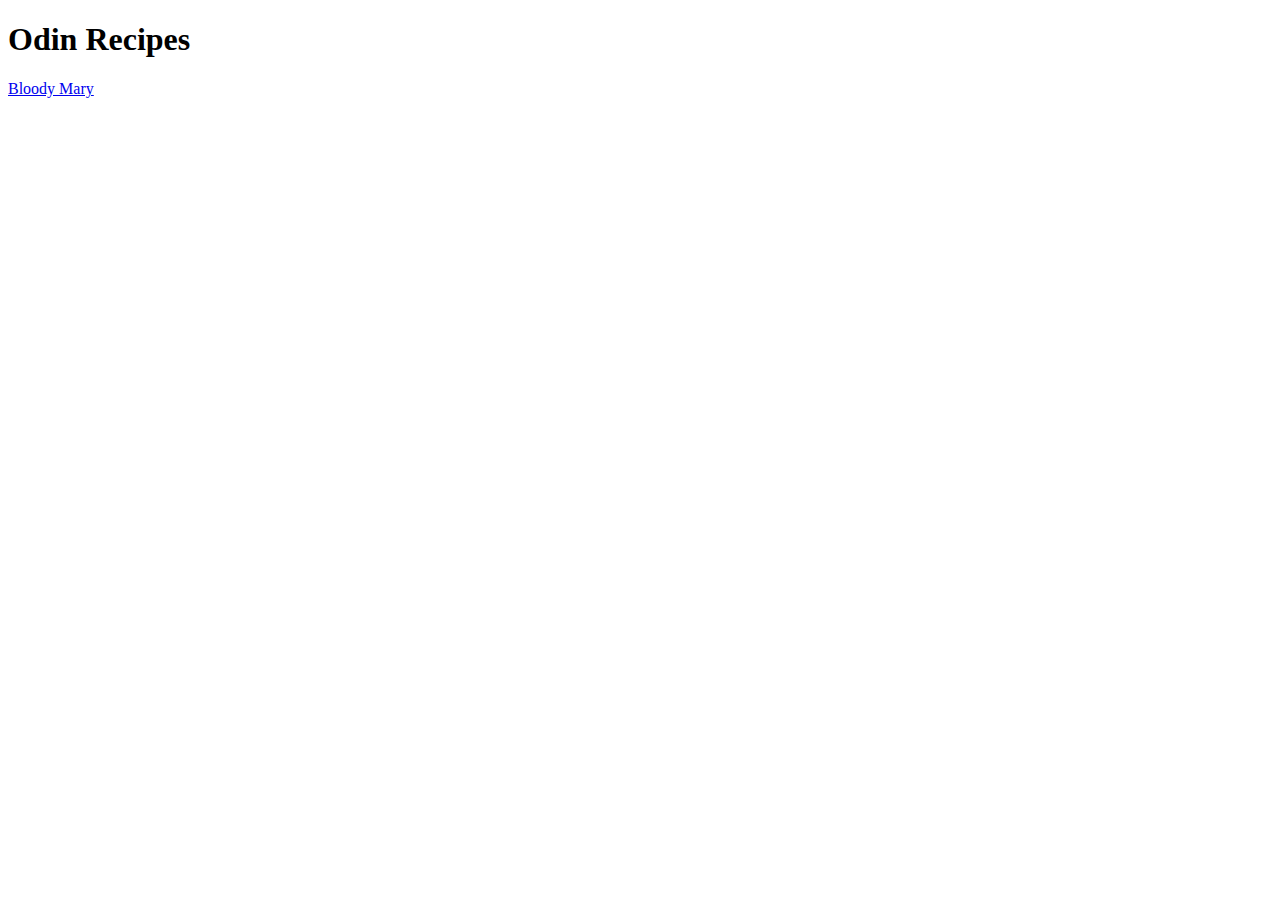
==== index.html @ b295b2c6 "Add homepage for Recipes" ====
<!DOCTYPE html>
<html lang="en">
    <head>
        <meta charset="UTF-8">
        <title>Recipes</title>
    </head>
    <body>
        <h1>Odin Recipes</h1>
        <a href="recipes/bloody_mary.html">Bloody Mary</a>
    </body>
</html>
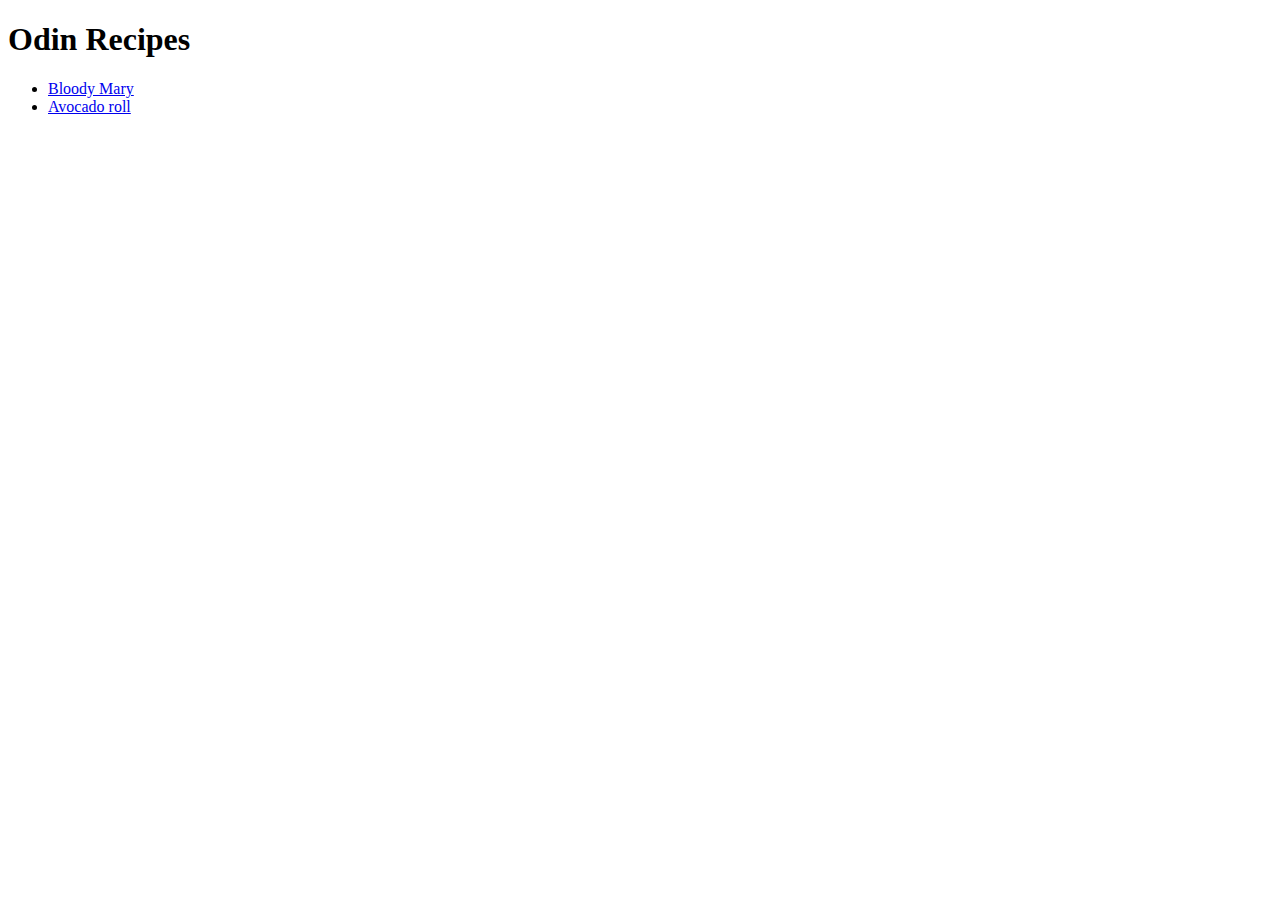
==== commit 2d20cc5e: "Add html page for avocado roll recipe and link to index.html" ====
--- a/index.html
+++ b/index.html
@@ -6,6 +6,9 @@
     </head>
     <body>
         <h1>Odin Recipes</h1>
-        <a href="recipes/bloody_mary.html">Bloody Mary</a>
+        <ul>
+            <li><a href="recipes/bloody_mary.html">Bloody Mary</li></a>
+            <li><a href="recipes/avocado_roll.html">Avocado roll</li></a>
+        </ul>
     </body>
 </html>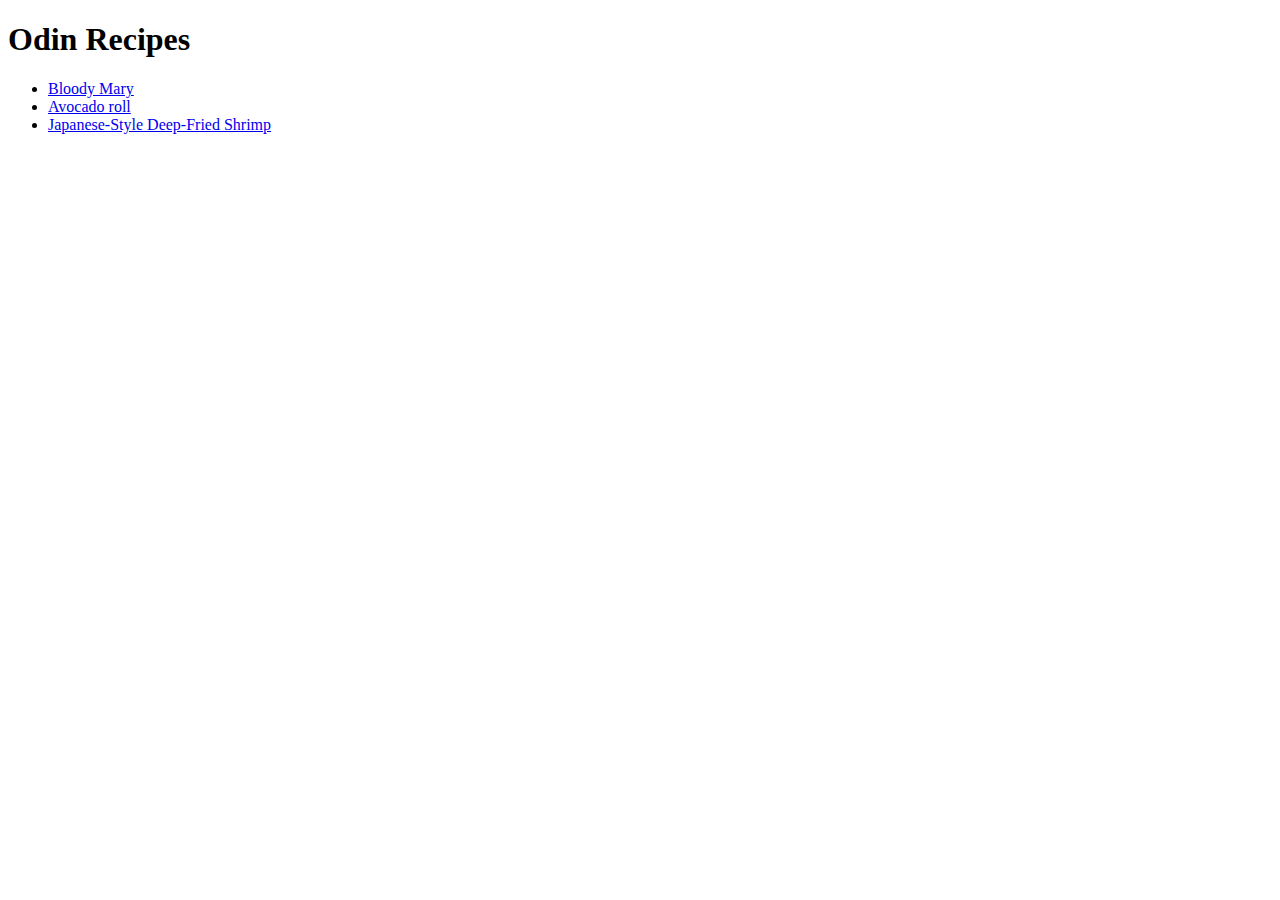
==== commit 48e62a2d: "Add htmp page for fried shrimp recipe and link to index.html" ====
--- a/index.html
+++ b/index.html
@@ -7,8 +7,9 @@
     <body>
         <h1>Odin Recipes</h1>
         <ul>
-            <li><a href="recipes/bloody_mary.html">Bloody Mary</li></a>
-            <li><a href="recipes/avocado_roll.html">Avocado roll</li></a>
+            <li><a href="recipes/bloody_mary.html">Bloody Mary</a></li>
+            <li><a href="recipes/avocado_roll.html">Avocado roll</a></li>
+            <li><a href="recipes/fried_shrimp.html">Japanese-Style Deep-Fried Shrimp</a></li>
         </ul>
     </body>
 </html>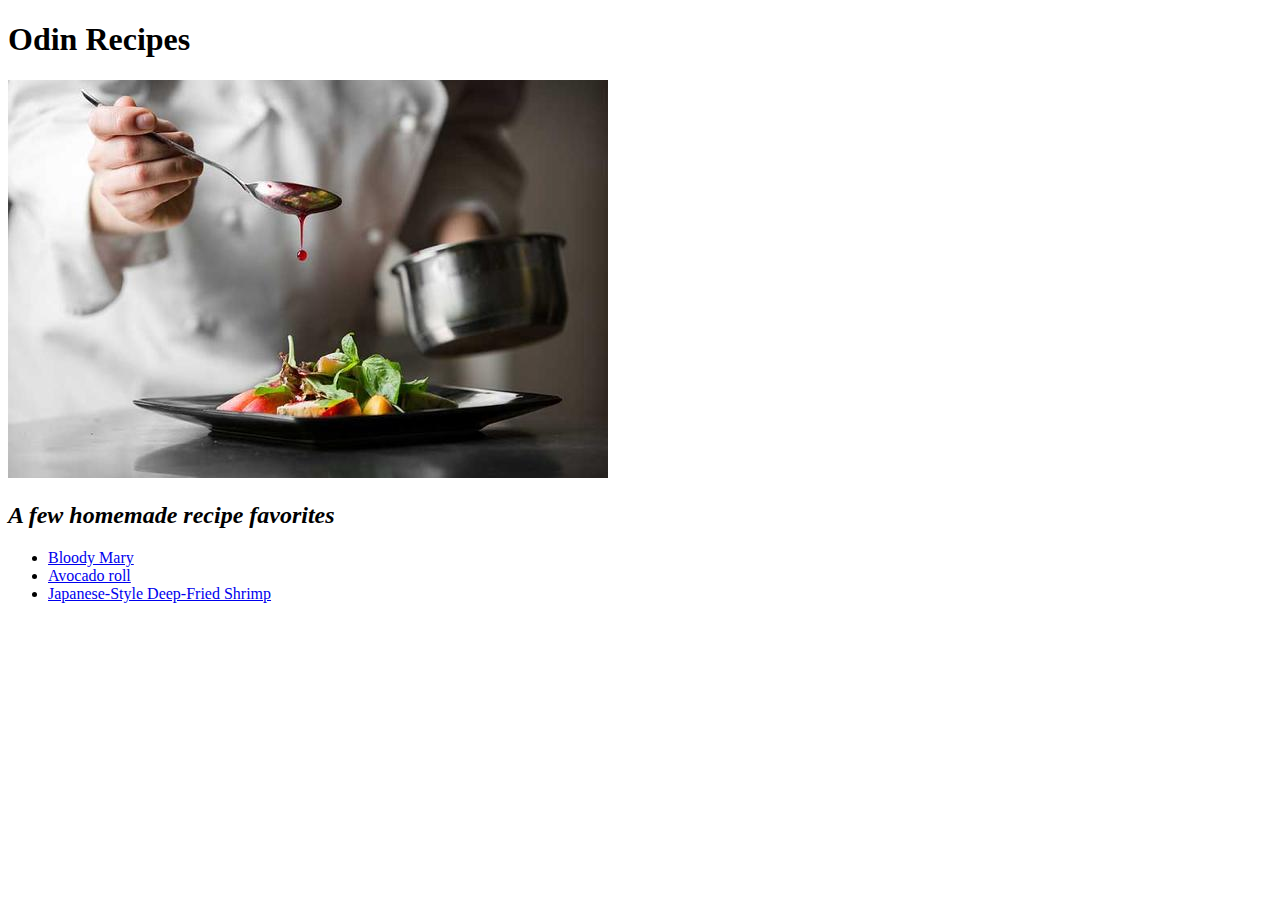
==== commit 7e802486: "Remove unneccesary newlines and resize html images" ====
--- a/index.html
+++ b/index.html
@@ -6,6 +6,8 @@
     </head>
     <body>
         <h1>Odin Recipes</h1>
+        <img src="./images/recipes.jpeg" alt="Garnishing a dish" width="600">
+        <h2><em>A few homemade recipe favorites</em></h2>
         <ul>
             <li><a href="recipes/bloody_mary.html">Bloody Mary</a></li>
             <li><a href="recipes/avocado_roll.html">Avocado roll</a></li>
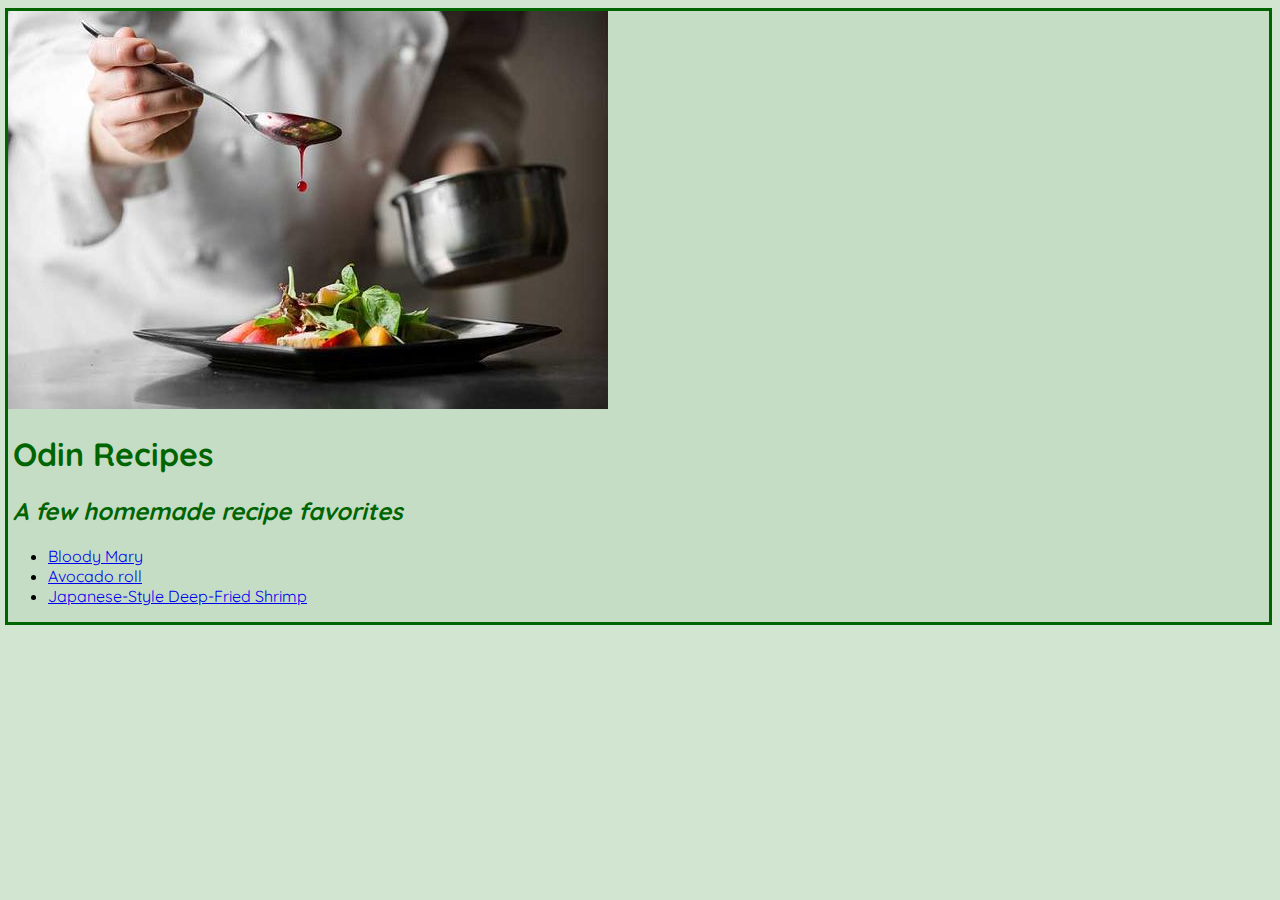
==== commit d32bf37b: "Re-organize divs and classes for homepage" ====
--- a/index.html
+++ b/index.html
@@ -3,15 +3,22 @@
     <head>
         <meta charset="UTF-8">
         <title>Recipes</title>
+        <link rel="stylesheet" href="./styles.css">
     </head>
-    <body>
-        <h1>Odin Recipes</h1>
-        <img src="./images/recipes.jpeg" alt="Garnishing a dish" width="600">
-        <h2><em>A few homemade recipe favorites</em></h2>
-        <ul>
-            <li><a href="recipes/bloody_mary.html">Bloody Mary</a></li>
-            <li><a href="recipes/avocado_roll.html">Avocado roll</a></li>
-            <li><a href="recipes/fried_shrimp.html">Japanese-Style Deep-Fried Shrimp</a></li>
-        </ul>
+    <body class="home">
+        <div class="container recipe-card">
+            <img src="./images/recipes.jpeg" alt="Garnishing a dish">
+            <div class="recipe-content">
+                <h1 class="title">Odin Recipes</h1>
+                <h2 class="title"><em>A few homemade recipe favorites</em></h2>
+                <section class="recipe-info">
+                    <ul class="recipe-list">
+                        <li><a href="recipes/bloody_mary.html" id="bloody-link">Bloody Mary</a></li>
+                        <li><a href="recipes/avocado_roll.html" id="roll-link">Avocado roll</a></li>
+                        <li><a href="recipes/fried_shrimp.html" id="shrimp-link">Japanese-Style Deep-Fried Shrimp</a></li>
+                    </ul>
+                </section>
+            </div>      
+        </div>
     </body>
 </html>--- a/styles.css
+++ b/styles.css
@@ -0,0 +1,85 @@
+/* Shared css*/
+@import url('https://fonts.googleapis.com/css2?family=Quicksand:wght@400&display=swap');
+@import url('https://fonts.googleapis.com/css2?family=Quicksand:wght@700&display=swap');
+html{
+    font-family: 'Quicksand', sans-serif;
+}
+
+body {
+    margin-left: 5px;
+}
+
+.container{
+    border-style: solid;
+    margin-top: 5px;
+    margin-bottom: 5px;
+}
+
+.title{
+    margin-left: 5px;
+    font-weight: 700;
+}
+
+.content{
+    margin-left: 5px;
+    font-weight: 400;
+}
+
+
+/* Home Page css */
+body.home {
+    background-color: rgb(209, 229, 209);
+}
+
+.home .container{
+    background-color:rgb(196, 221, 196);
+    border-color: darkgreen;
+}
+
+.home .title, .home .content{
+    color: darkgreen;
+}
+
+/* Bloody Mary css */
+body.bloody{
+    background-color: rgb(247, 218, 218);
+}
+
+.bloody .container{
+    background-color: rgb(237, 181, 181);
+    border-color: darkred;
+}
+
+.bloody .title{
+    color: darkgreen;
+}
+
+.bloody .content{
+    color:darkred;
+}
+
+/* Fried Shrimp css */
+body.shrimp{
+    background-color: rgb(239, 226, 151);
+}
+
+.shrimp .container{
+    background-color: rgb(241, 222, 118);
+    border-color: rgb(79, 70, 19);
+}
+.shrimp .title, .shrimp .content{
+    color:  rgb(79, 70, 19);
+}
+
+/* Avocado Roll css */
+body.roll{
+    background-color: rgb(209, 229, 209);
+}
+
+.roll .container{
+    background-color:rgb(196, 221, 196);
+    border-color:rgb(221, 145, 2);
+}
+.roll .title, .roll .content{
+    color: rgb(221, 145, 2);
+}